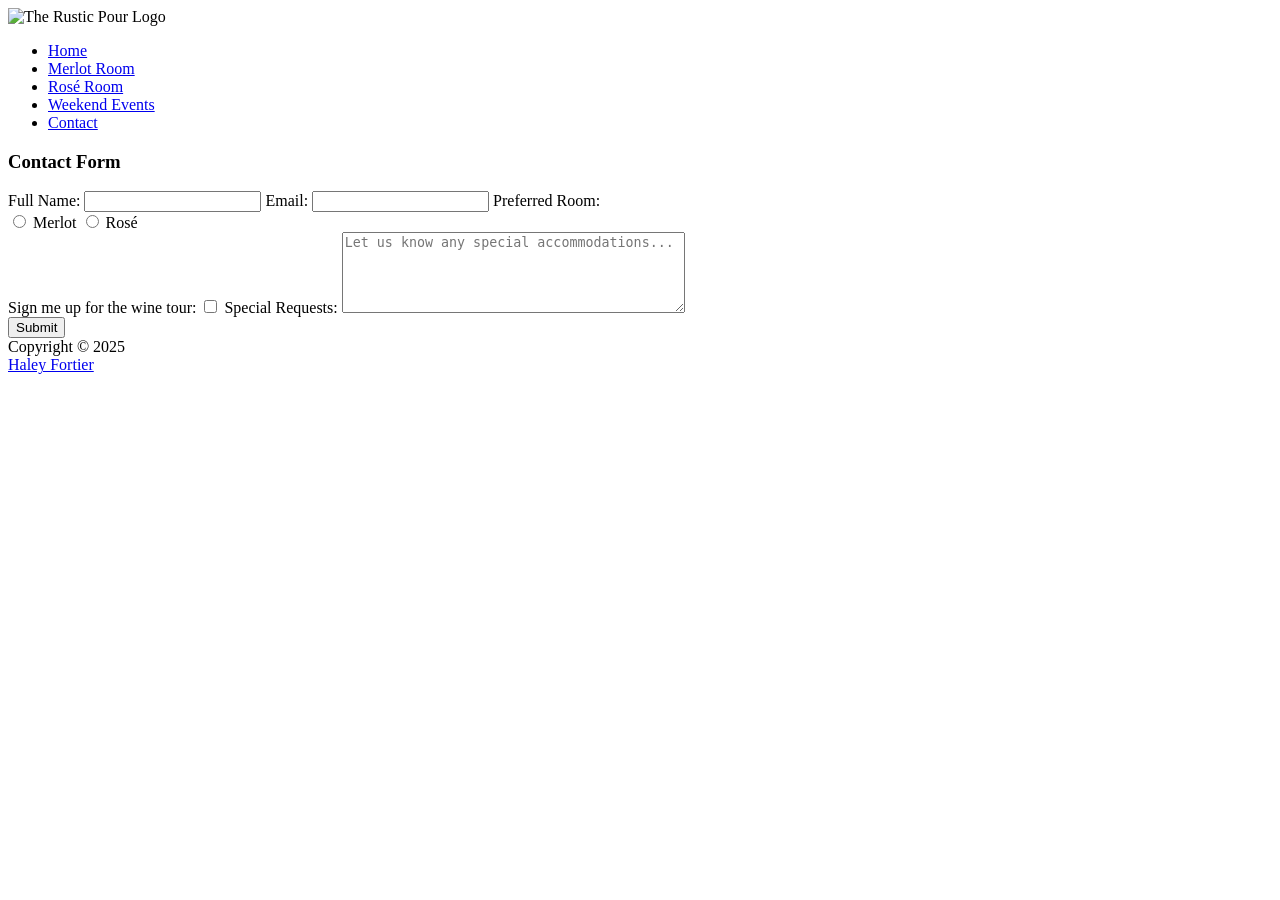
==== contact.html @ 77dd3e05 "Add files via upload Uploading index and contact" ====
<!DOCTYPE html>
<html lang="en">
<head>
<title>Contact</title>
<meta charset="utf-8">
<meta name="description" content="Contact The Rustic Pour for room reservations or questions about your stay.">
<meta name="viewport" content="width=device-width, initial-scale=1.0">

<!-- link to style sheet -->
<link href="styles/styles.css" rel="stylesheet">

</head>
<body>
<!-- div assigned to wrapper id -->
<div id="wrapper">
  <header>
      <img src="images/rustic-logo.png" alt="The Rustic Pour Logo" class="logo">
  </header>
  <!-- nav with links to other pages -->
  <nav>
  <ul> 
    <li><a href="index.html">Home</a></li>
	<li><a href="rooms/merlot_room.html">Merlot Room</a></li>
	<li><a href="rooms/rose_room.html">Rosé Room</a></li>
	<li><a href="events/weekend.html">Weekend Events</a></li>
	<li><a href="contact.html">Contact</a></li>
  </ul>
  </nav>
  <main>
  <!-- manin section-->
  <h3>Contact Form</h3>
  
	<form action="https://webdevbasics.net/scripts/demo.php" method="post">
  <label for="fullname">Full Name:</label>
  <input type="text" id="fullname" name="fullname" required>

  <label for="email">Email:</label>
  <input type="text" id="email" name="email" required>

  <label for="merlot">Preferred Room:</label>
  <div class="inline-options">
    <input type="radio" id="merlot" name="room" value="Merlot">
    <label for="merlot">Merlot</label>
    <input type="radio" id="rose" name="room" value="Rosé">
    <label for="rose">Rosé</label>
  </div>

  <label for="tour">Sign me up for the wine tour:</label>
  <input type="checkbox" id="tour" name="tour" value="Yes">

  <label for="requests">Special Requests:</label>
  <textarea id="requests" name="requests" rows="5" cols="40" placeholder="Let us know any special accommodations..."></textarea>

  <div></div> 
  <input type="submit" value="Submit">
</form>


  </main>
  <!-- footer with copyright and email link -->
  <footer>
  Copyright &copy; 2025 <br>
  <a href="mailto:hdfortier@amarillocollege.com">Haley Fortier</a>
  </footer>
</div>
</body>
</html>
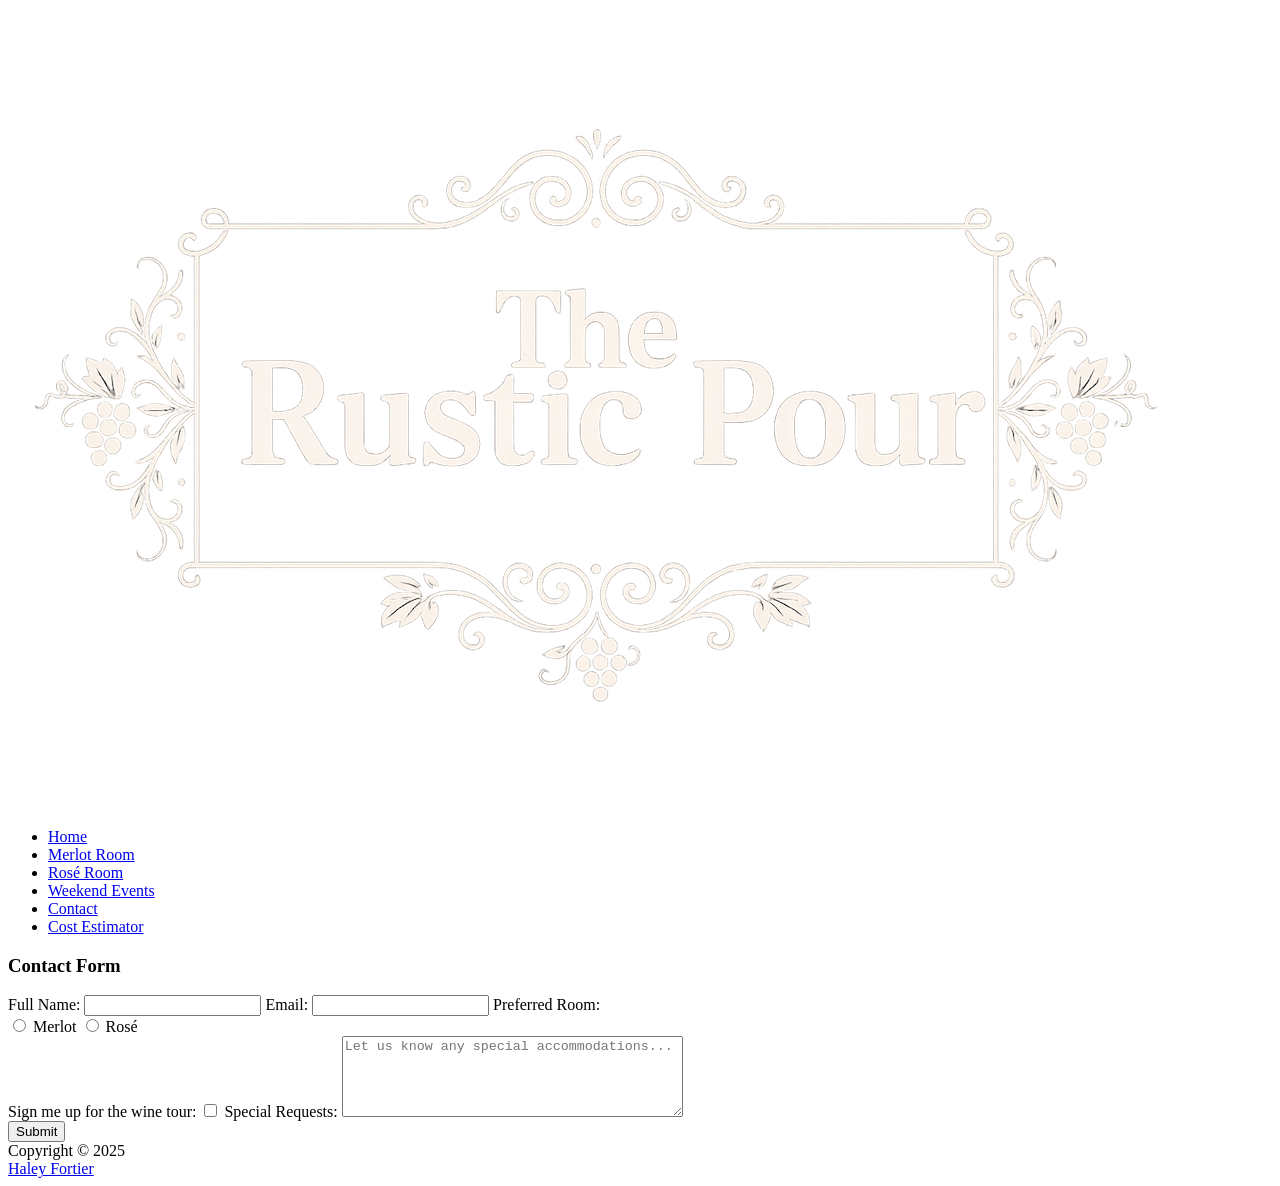
==== commit f35f873a: "Add files via upload" ====
--- a/contact.html
+++ b/contact.html
@@ -7,7 +7,10 @@
 <meta name="viewport" content="width=device-width, initial-scale=1.0">
 
 <!-- link to style sheet -->
-<link href="styles/styles.css" rel="stylesheet">
+<link href="styles/styles.css" type="test/css" rel="stylesheet">
+
+<!--- link to javascript-->
+<script src="scripts.js"></script>
 
 </head>
 <body>
@@ -24,6 +27,7 @@
 	<li><a href="rooms/rose_room.html">Rosé Room</a></li>
 	<li><a href="events/weekend.html">Weekend Events</a></li>
 	<li><a href="contact.html">Contact</a></li>
+  <li><a href="estimator.html">Cost Estimator</a></li>
   </ul>
   </nav>
   <main>
--- a/styles/styles.css
+++ b/styles/styles.css
@@ -0,0 +1,327 @@
+header, nav, main, footer { display: block; }
+
+/*global styles*/
+body { 
+background-image: url("../images/wood.jpg");
+  background-size: cover;
+  background-repeat: no-repeat;
+  background-attachment: fixed;
+  font-family: Verdana, Arial, sans-serif;
+}
+
+/* sets width and centers content */
+#wrapper { width: 960px;
+           margin: auto;
+		   background-color: #F2ECE4;
+		   color: #5C4033;
+		   box-shadow: 5px 5px 5px #5C4033;
+}
+
+/* shows logo as background, formats font, adds padding and shadow */
+h1 { text-align: center;
+	 height: 110px;
+	 font-family: Georgia, "Times New Roman", serif;
+	 font-size: 4.5em;
+	 padding-top: 20px;
+	 text-shadow: 2px 2px 2px #5C4033;
+	 margin-bottom: 0;
+}
+
+/* sets background color, formats font, and sets height */
+header {
+	background-color: #BB8588;
+	color: #BB8588;
+	font-family: Georgia, "Times New Roman", serif;
+	padding: 20px 0 0 0;
+	}
+	
+	
+/* sets the nav to the left of the page and adds padding */
+nav { background-color: #BB8588;
+	 
+      text-align: center;
+      
+}
+
+/* removes default bullets */
+nav ul { list-style-type: none; 
+	 }
+	 
+/* adds padding and formats font adds space left anf right */
+nav li { padding-bottom: 5px;
+		 padding-top: 5px;
+       font-weight: bold;
+       display: inline-block;
+       margin: 0 15px; 
+}
+
+/* formats the color of the links in the nav section */
+nav a { text-decoration: none; }
+nav a:link { color: #FFFFFF; }
+nav a:visited{ color: #F2ECE4; }
+nav a:hover { color: #D7CE93; }
+
+/* sets the main background color, sets left margin to make room for nav, adds padding, and sets height */
+main {  background-color: #F2ECE4;
+        padding: 1px 20px 20px 20px;   
+		min-height: 300px;
+}
+
+
+/* sets background color, adds padding, centers and formats text */
+footer { background-color: #F2ECE4;
+       padding: 20px;
+       text-align: center;
+	   font-size: small;
+	   font-style: italic;
+}
+
+/* changes the font color for paragraphs*/
+p {color: #5C4033;
+	}
+
+/* changes the font color for h2*/
+h2 {color: #BB8588;}
+
+/* id for scenery image. */
+#scenery {height: 300px;
+	background-image: url("../images/scenery.jpg");
+	background-size: 100% 100%;
+	background-repeat: no-repeat;
+}
+
+/*class for room prices*/
+.price { 
+		font-size: 1.2em;
+		color: #BB8588;
+		font-weight: bold;
+		margin-bottom: 10px; }
+		
+/*class for logo image*/
+.logo {
+	display: block;
+	margin: 0 auto;
+	max-width: 300px;
+	height: auto;
+	padding-bottom: 10px; 
+	}
+.room-section {
+				display: flex;
+				align-items: center;
+				margin-bottom: 20px; }
+				
+.room-section img { 
+					width: 45%;
+					margin-right: 20px;
+					}
+
+.room-section p {
+				 width: 50%;
+				 }
+
+.room-patio { display: flex;
+				align-items: center;
+				margin-bottom: 20px;
+				}
+				
+.room-patio p { 
+				width: 45%;
+				margin-right: 20px;}
+				 
+				 
+.room-patio img { width: 50%;
+				}
+			
+.event-photo-grid { display: grid;
+					grid-template-columns: repeat(2, 1fr);
+					gap: 15px;
+					margin-bottom: 30px;
+					}
+					
+.event-photo-grid img { width: 100%;
+						height: 200px;
+						border-radius: 10px;
+						object-fit: cover;
+						}
+
+nav a:link { color: #F2ECE4; }
+
+nav a:visited { color: #FFFFFF; }
+
+nav a:hover { color: #D7CE93;
+			 text-decoration:underline; }
+			 
+table { width: 100%;
+  border-collapse: collapse;
+  margin: 20px 0;
+  font-family: inherit;
+}
+
+th, td { border: 1px solid #BB8588;
+  padding: 12px;
+  text-align: left;
+}
+
+th { background-color: #F2ECE4;
+  color: #5C4033;
+}
+
+td { background-color: #FFFFFF;
+}
+
+form { display: grid;
+  width: 60%;
+  gap: 1em;
+  grid-template-columns: 10em 1fr;
+  margin: 20px auto; }
+
+form label { text-align: right;
+  padding-right: 10px; }
+
+form input[type="text"],
+form textarea { width: 100%; }
+
+form input[type="radio"],
+form input[type="checkbox"] { width: auto;
+  margin-right: 5px; }
+
+form textarea { resize: vertical; }
+
+.inline-options {
+  display: flex;
+  gap: 10px;
+  align-items: center;
+}
+
+form input[type="submit"] {
+  background-color: #BB8588;
+  color: white;
+  padding: 10px;
+  border: none;
+  border-radius: 5px;
+  font-weight: bold;
+  cursor: pointer;
+  grid-column: span 2;
+  justify-self: center;
+}
+
+
+			 
+@media screen and (max-width: 768px) 
+{ #wrapper { width: 95%;
+    margin: auto;
+  }
+
+
+  nav ul {display: flex;
+    flex-direction: column;
+    align-items: center;
+    padding-left: 0;
+  }
+
+  nav li { margin: 10px 0;
+    display: block;
+  }
+
+  .room-section,
+  .room-patio { flex-direction: column;
+    align-items: center; }
+
+  .room-section img,
+  .room-section p,
+  .room-patio img,
+  .room-patio p { width: 100%;
+    margin: 10px 0;
+  }
+
+  .event-photo-grid { grid-template-columns: 1fr;
+  }
+
+  form { grid-template-columns: 1fr;
+    width: 90%;
+  }
+
+  form input[type="submit"] { width: 100%;
+    grid-column: span 1;
+  }
+
+
+  table { font-size: 0.9em;
+    width: 100%;
+  }
+
+  th, td { padding: 10px;
+  }
+}
+
+.estimator-box {
+    max-width: 700px;
+    margin: 40px auto;
+    padding: 30px;
+    background-color: rgba(239, 235, 206, 0.92);
+    border: 2px solid #BB8588;
+    border-radius: 12px;
+}
+
+.estimator-box h2 {
+    text-align: center;
+    margin-bottom: 15px;
+}
+
+.estimator-intro {
+    text-align: center;
+    margin-bottom: 25px;
+}
+
+.estimator-box label,
+.estimator-box legend {
+    display: block;
+    margin-top: 15px;
+    margin-bottom: 8px;
+    font-weight: bold;
+}
+
+.estimator-box select,
+.estimator-box input[type="number"] {
+    width: 100%;
+    padding: 10px;
+    margin-bottom: 10px;
+    border: 1px solid #A3A380;
+    border-radius: 6px;
+    font-size: 1em;
+}
+
+.addons-group {
+    grid-column: span 2; /* THIS is the fix */
+    text-align: center;
+}
+
+.addon-item {
+    display: block;
+    text-align: left;
+    margin: 10px auto;
+    width: fit-content;
+}
+
+.estimator-box button {
+    display: block;
+    margin: 25px auto 0;
+    padding: 12px 24px;
+    border: none;
+    border-radius: 8px;
+    background-color: #BB8588;
+    color: white;
+    font-size: 1em;
+    cursor: pointer;
+}
+
+.estimator-box button:hover {
+    background-color: #A36D70;
+}
+
+.total-output {
+    text-align: center;
+    font-size: 1.2em;
+    font-weight: bold;
+    margin-top: 25px;
+}
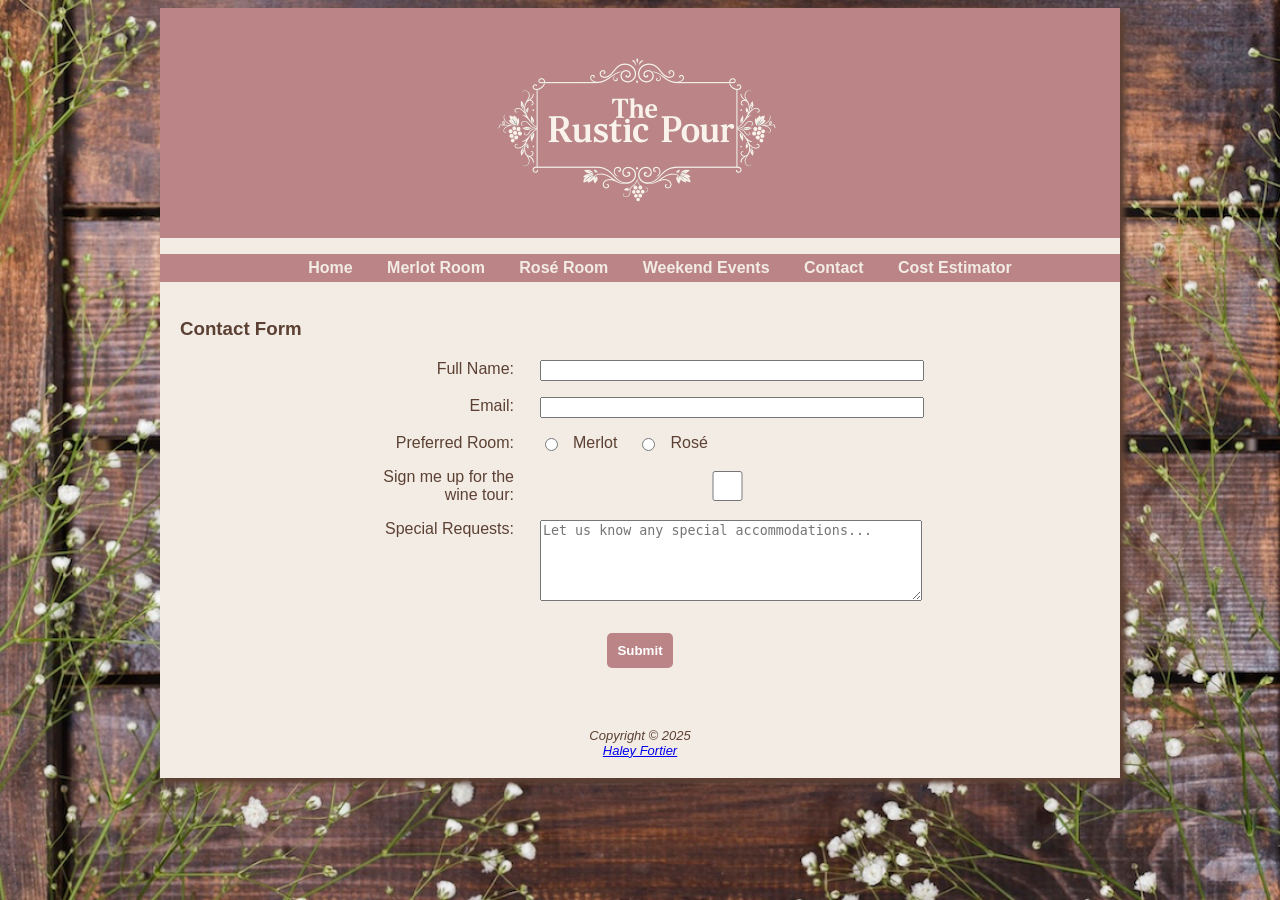
==== commit c1204a93: "Update contact.html" ====
--- a/contact.html
+++ b/contact.html
@@ -7,7 +7,7 @@
 <meta name="viewport" content="width=device-width, initial-scale=1.0">
 
 <!-- link to style sheet -->
-<link href="styles/styles.css" type="test/css" rel="stylesheet">
+<link href="styles/styles.css" rel="stylesheet">
 
 <!--- link to javascript-->
 <script src="scripts.js"></script>
@@ -68,4 +68,4 @@
   </footer>
 </div>
 </body>
-</html>+</html>
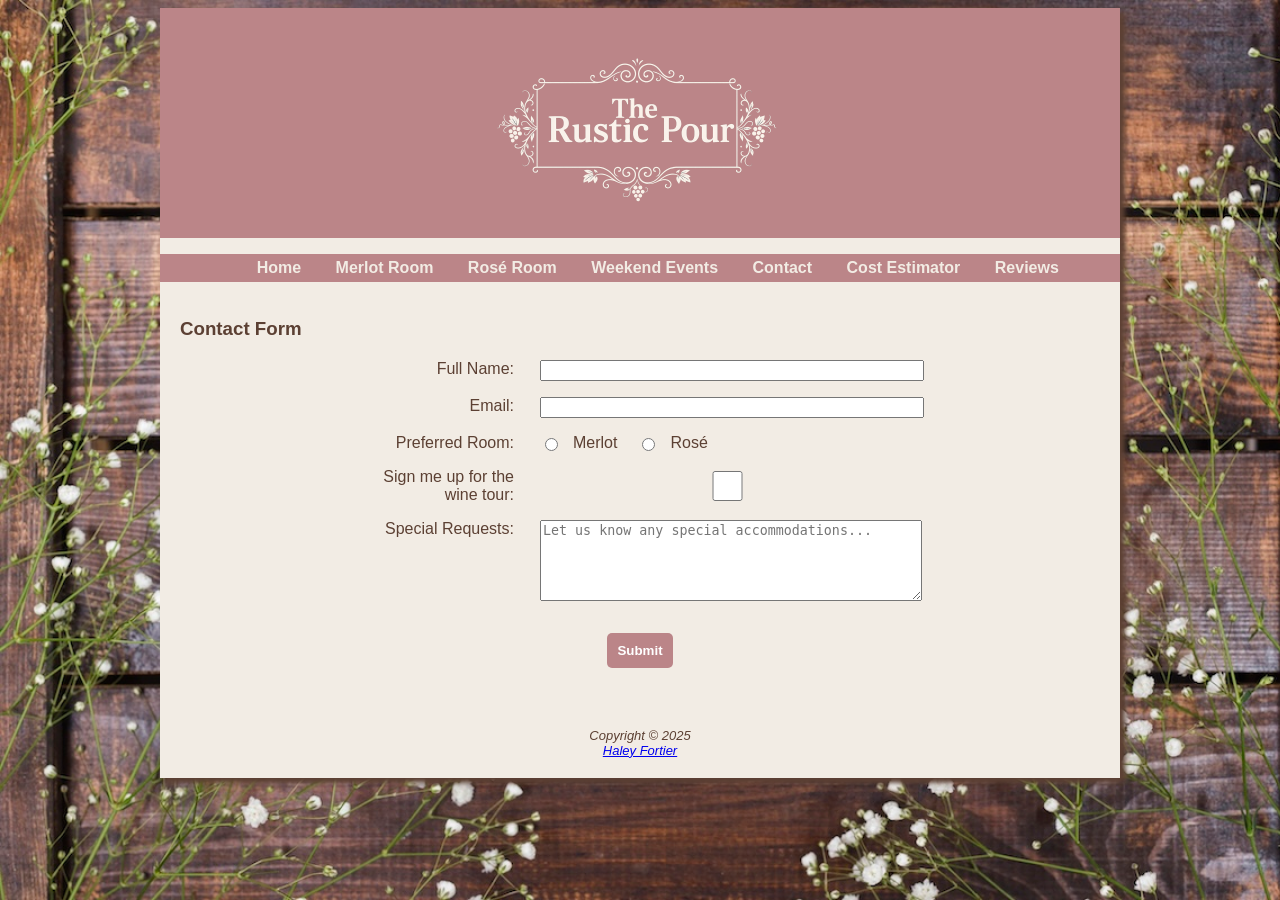
==== commit 22a0968f: "Add files via upload uploading contact, estimator, and weekend" ====
--- a/contact.html
+++ b/contact.html
@@ -28,6 +28,7 @@
 	<li><a href="events/weekend.html">Weekend Events</a></li>
 	<li><a href="contact.html">Contact</a></li>
   <li><a href="estimator.html">Cost Estimator</a></li>
+  <li><a href="reviews.html">Reviews</a>&nbsp;</li>
   </ul>
   </nav>
   <main>
@@ -68,4 +69,4 @@
   </footer>
 </div>
 </body>
-</html>
+</html>
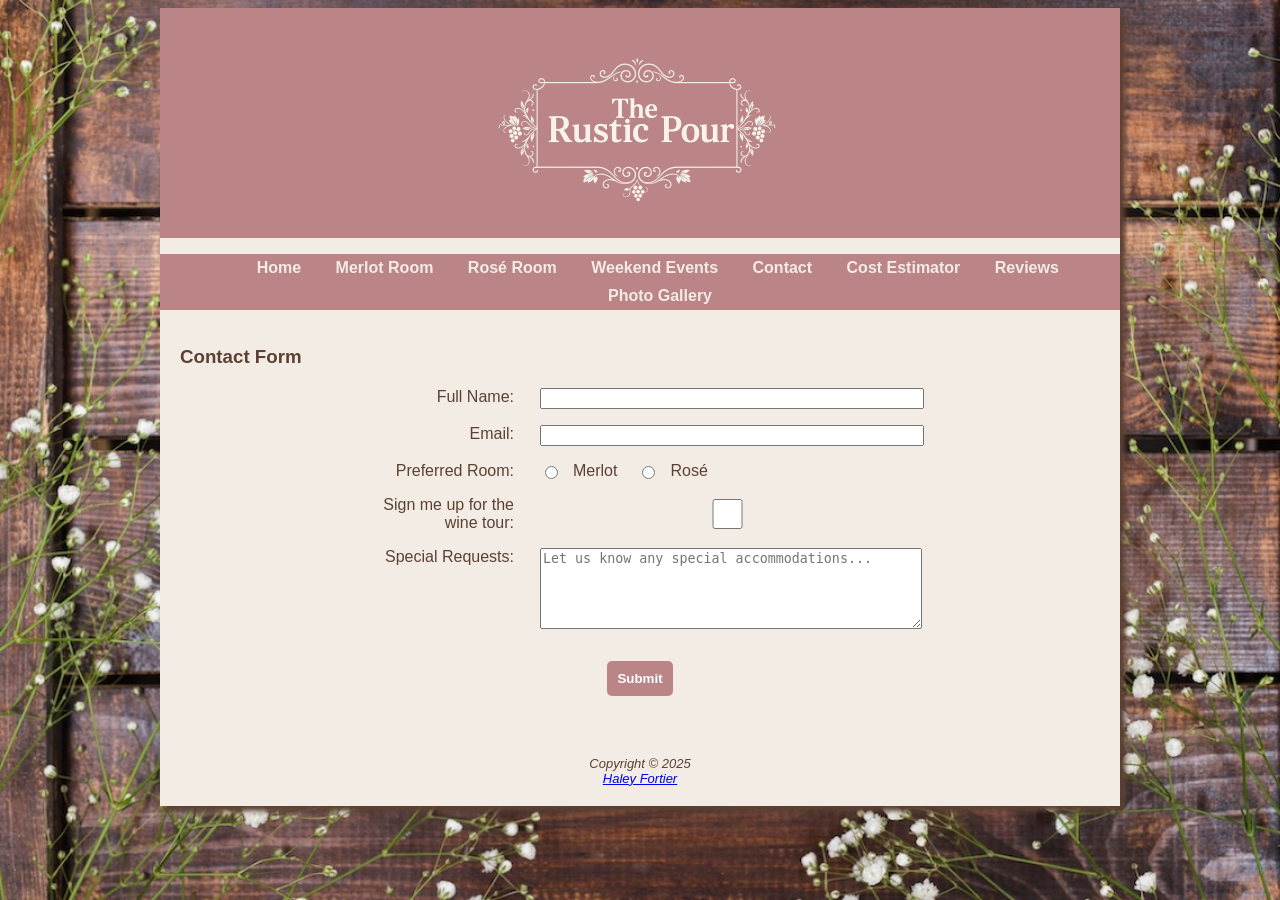
==== commit cba44dbf: "Add files via upload" ====
--- a/contact.html
+++ b/contact.html
@@ -29,6 +29,8 @@
 	<li><a href="contact.html">Contact</a></li>
   <li><a href="estimator.html">Cost Estimator</a></li>
   <li><a href="reviews.html">Reviews</a>&nbsp;</li>
+  <li><a href="gallery.html">Photo Gallery</a></li>
+
   </ul>
   </nav>
   <main>
--- a/styles/styles.css
+++ b/styles/styles.css
@@ -325,3 +325,132 @@
     font-weight: bold;
     margin-top: 25px;
 }
+
+.review-card {
+    background-color: #FFFFFF;
+    border: 1px solid #BB8588;
+    border-radius: 10px;
+    padding: 20px;
+    margin: 20px 0;
+    box-shadow: 2px 2px 5px #5C4033;
+}
+
+.review-card h3 {
+    color: #BB8588;
+    margin-top: 0;
+}
+
+#galleryBox {
+  position: relative;
+  width: 80%;
+  margin: 30px auto;
+  padding: 20px;
+  background-color: #EFEBCE;
+  border: 2px solid #BB8588;
+  border-radius: 12px;
+  text-align: center;
+}
+
+#galleryBox h3 {
+  color: #BB8588;
+  margin-bottom: 10px;
+}
+
+#gCounter {
+  color: #5C4033;
+  font-weight: bold;
+  margin-bottom: 15px;
+}
+
+#gPrev, #gNext, #gPlay {
+  position: absolute;
+  top: 50%;
+  transform: translateY(-50%);
+  background-color: #BB8588;
+  color: #FFFFFF;
+  border-radius: 50%;
+  width: 45px;
+  height: 45px;
+  line-height: 45px;
+  font-size: 1.4em;
+  cursor: pointer;
+  user-select: none;
+}
+
+#gPrev {
+  left: 10px;
+}
+
+#gNext {
+  right: 10px;
+}
+
+#gPlay {
+  top: auto;
+  bottom: 15px;
+  left: 50%;
+  transform: translateX(-50%);
+}
+
+#gImages {
+  display: flex;
+  overflow: hidden;
+  justify-content: center;
+  align-items: center;
+  gap: 10px;
+  margin: 20px auto 40px auto;
+  width: 90%;
+}
+
+#gImages img {
+  width: 30%;
+  border-radius: 10px;
+  border: 2px solid #BB8588;
+  cursor: pointer;
+  object-fit: cover;
+}
+
+#gOverlay {
+  position: fixed;
+  top: 0;
+  left: 0;
+  width: 100%;
+  height: 100%;
+  background-color: rgba(92, 64, 51, 0.9);
+  display: flex;
+  justify-content: center;
+  align-items: center;
+  z-index: 9999;
+}
+
+#gOverlay figure {
+  margin: 0;
+  text-align: center;
+  color: #F2ECE4;
+}
+
+#gOverlay img {
+  max-width: 80vw;
+  max-height: 70vh;
+  border: 4px solid #BB8588;
+  border-radius: 12px;
+}
+
+#gOverlay figcaption {
+  margin-top: 10px;
+  font-size: 1.1em;
+}
+
+#gOverlayClose {
+  position: absolute;
+  top: 20px;
+  right: 30px;
+  font-size: 2.5em;
+  color: #FFFFFF;
+  cursor: pointer;
+}
+
+.gallery-intro {
+  text-align: center;
+  margin-bottom: 20px;
+}
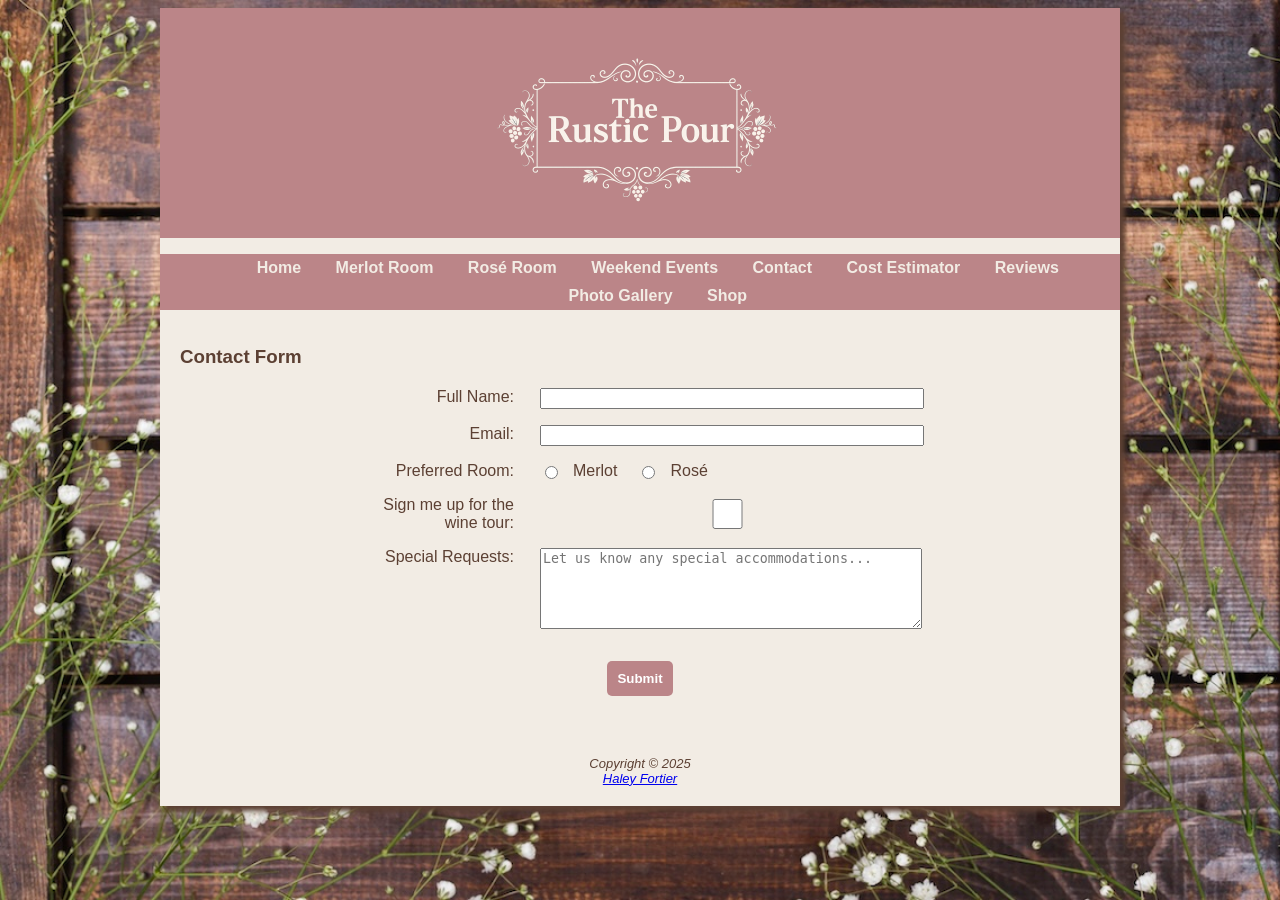
==== commit 52c9ac36: "Add files via upload" ====
--- a/contact.html
+++ b/contact.html
@@ -30,6 +30,7 @@
   <li><a href="estimator.html">Cost Estimator</a></li>
   <li><a href="reviews.html">Reviews</a>&nbsp;</li>
   <li><a href="gallery.html">Photo Gallery</a></li>
+  <li><a href="store.html">Shop</a>&nbsp;</li>
 
   </ul>
   </nav>
--- a/styles/styles.css
+++ b/styles/styles.css
@@ -454,3 +454,266 @@
   text-align: center;
   margin-bottom: 20px;
 }
+
+.product-desc {
+    font-size: 0.9em;
+    margin-bottom: 10px;
+    color: #5C4033;
+}
+
+
+
+/* =========================================
+   SHOPPING CART / STORE STYLES
+========================================= */
+
+.container {
+    width: 90%;
+    margin: 0 auto;
+}
+
+.intro-card,
+.cart-card,
+.shipping-card,
+.summary-card {
+    background-color: #EFEBCE;
+    border: 2px solid #BB8588;
+    border-radius: 12px;
+    padding: 20px;
+    margin: 25px auto;
+    box-shadow: 2px 2px 6px #5C4033;
+}
+
+.intro-card {
+    text-align: center;
+}
+
+.product-grid {
+    display: grid;
+    grid-template-columns: repeat(3, 1fr);
+    gap: 25px;
+    margin: 30px auto;
+    justify-content: center;
+}
+
+.product-card {
+    background-color: #FFFFFF;
+    border: 2px solid #BB8588;
+    border-radius: 12px;
+    padding: 18px;
+    text-align: center;
+    box-shadow: 2px 2px 5px #5C4033;
+    max-width: 300px;
+    width: 100%;
+}
+
+.product-card img {
+    width: 100%;
+    height: 180px;
+    object-fit: cover;
+    border-radius: 10px;
+    border: 1px solid #D8A48F;
+}
+
+.product-card h3 {
+    color: #BB8588;
+}
+
+.product-desc {
+    font-size: 0.9em;
+}
+
+.product-card select {
+    width: 80%;
+    padding: 8px;
+    margin: 8px 0 15px 0;
+}
+
+.action-button,
+.nav-button {
+    display: inline-block;
+    background-color: #BB8588;
+    color: #FFFFFF;
+    padding: 10px 15px;
+    border: none;
+    border-radius: 8px;
+    text-decoration: none;
+    font-weight: bold;
+    cursor: pointer;
+    margin: 5px;
+}
+
+.action-button:hover,
+.nav-button:hover {
+    background-color: #5C4033;
+}
+
+/* CART HEADER AND ROWS */
+.cart-header,
+.cart-row {
+    display: grid;
+    grid-template-columns: 90px 2fr 1fr 1fr 120px;
+    column-gap: 15px;
+    align-items: center;
+    padding: 12px 25px;
+}
+
+.cart-header {
+    font-weight: bold;
+    color: #5C4033;
+    border-bottom: 2px solid #BB8588;
+    margin: 10px 20px;
+}
+
+.cart-row {
+    background-color: #FFFFFF;
+    border: 1px solid #BB8588;
+    border-radius: 8px;
+    margin: 10px 20px;
+}
+
+.cart-thumb {
+    width: 70px;
+    height: 70px;
+    object-fit: cover;
+    border-radius: 8px;
+    border: 1px solid #BB8588;
+}
+
+.cart-item-title {
+    font-weight: bold;
+}
+
+.cart-price {
+    text-align: left;
+}
+
+.cart-row select {
+    width: 100%;
+    box-sizing: border-box;
+}
+
+.remove-button {
+    width: 100%;
+}
+
+/* ORDER SUMMARY ROWS */
+.summary-line {
+    display: grid;
+    grid-template-columns: 2fr 1fr;
+    gap: 15px;
+    align-items: center;
+    background-color: #FFFFFF;
+    border: 1px solid #BB8588;
+    border-radius: 8px;
+    padding: 12px;
+    margin: 10px 0;
+}
+.total-box {
+    width: 300px;
+    margin: 20px auto;
+    background-color: #BB8588;
+    color: white;
+    padding: 15px;
+    border-radius: 10px;
+    text-align: center;
+    font-size: 1.2em;
+    font-weight: bold;
+}
+/* shipping page layout */
+.shipping-layout {
+    display: grid;
+    grid-template-columns: 1fr 1fr;
+    gap: 35px;
+    width: 85%;
+    margin: 40px auto;
+    align-items: start;
+}
+
+.shipping-card,
+.summary-card {
+    background-color: #EFEBCE;
+    border: 2px solid #BB8588;
+    border-radius: 12px;
+    padding: 25px;
+    box-shadow: 2px 2px 6px #5C4033;
+}
+
+.shipping-card h2,
+.summary-card h2 {
+    color: #BB8588;
+    text-align: center;
+}
+
+/* make both forms line up cleanly */
+.shipping-card form,
+#billing-form {
+    display: grid;
+    grid-template-columns: 9em 1fr;
+    gap: 12px;
+    width: 90%;
+    margin: 20px auto;
+}
+
+.shipping-card label,
+#billing-form label {
+    text-align: right;
+    padding-right: 10px;
+}
+
+.shipping-card input,
+.shipping-card textarea,
+#billing-form input {
+    width: 100%;
+    box-sizing: border-box;
+}
+
+/* checkbox row */
+.checkbox-row {
+    grid-column: span 2;
+    display: flex;
+    justify-content: center;
+    align-items: center;
+    gap: 8px;
+}
+
+.checkbox-row label {
+    text-align: left;
+    padding-right: 0;
+}
+
+/* center the order summary under both cards */
+.summary-card {
+    grid-column: 1 / 3;
+    width: 45%;
+    margin: 10px auto;
+}
+
+.summary-card button {
+    display: block;
+    margin: 20px auto 0 auto;
+}
+
+/* mobile */
+@media screen and (max-width: 768px) {
+    .shipping-layout {
+        grid-template-columns: 1fr;
+        width: 95%;
+    }
+
+    .summary-card {
+        grid-column: auto;
+        width: auto;
+    }
+
+    .shipping-card form,
+    #billing-form {
+        grid-template-columns: 1fr;
+    }
+
+    .shipping-card label,
+    #billing-form label {
+        text-align: left;
+    }
+}
+
